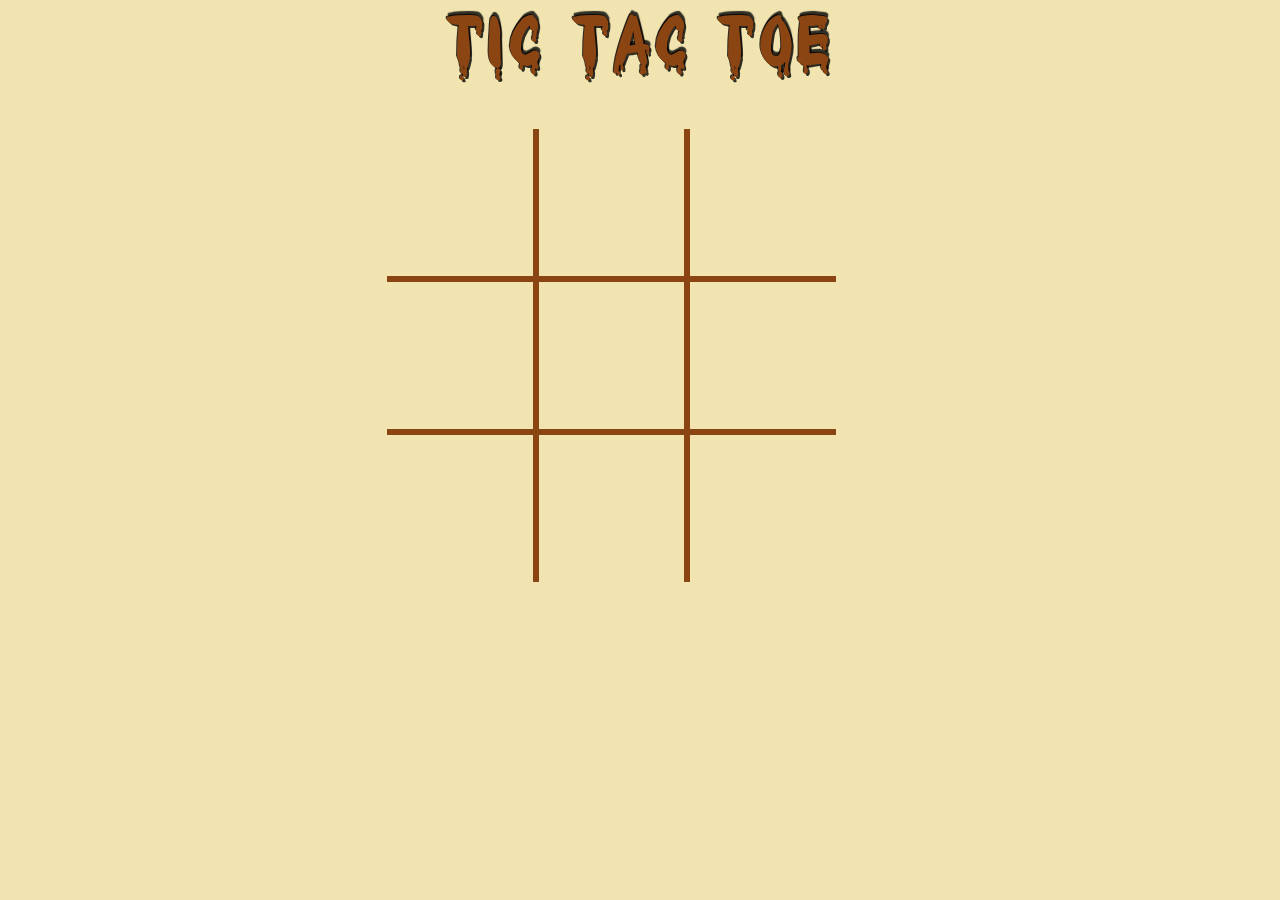
==== tictac.html @ 44abdbf2 "css changes done" ====
<!DOCTYPE html>
<html lang="en">
<head>
  <meta charset="UTF-8">
  <meta name="viewport" content="width=device-width, initial-scale=1.0">
  <meta http-equiv="X-UA-Compatible" content="ie=edge">
  <link href="https://fonts.googleapis.com/css?family=Kaushan+Script" rel="stylesheet">
  <link rel="stylesheet" href="css/style.css">
  <style type="text/css">
  @font-face {
      font-family: "tic tac toe";
    src: url("css/WetPaint.ttf");
  }
  </style>
  <script src = "js/jquery-3.2.1.js"></script>
  <script src = "js/main.js"></script>
  <title>Tic Tac Toe</title>
</head>
<body>

  <h1>Tic Tac Toe</h1>
  <h3 class="result" id = "X" >Winner:Player1</h3>
  <h3 class="result" id = "Y">Winner:Player2</h3>
  <h3 class="result" id = "draw">It's a Draw</h3>
  <div id="game-wrap">

      <div class="row">
          <div class="col col1 col4 col7" id = "one"></div>
          <div class="col col1 col5"id = "two"></div>
          <div class="col col1 col6 col8" id = "three" ></div>
      </div>

      <div class="row">
          <div class="col col2 col4" id = "four"></div>
          <div class="col col2 col5 col7 col8" id = "five"></div>
          <div class="col col2 col6 " id = "six"></div>
      </div>

      <div class="row">
          <div class="col col3 col4 col8" id = "seven"></div>
          <div class="col col3 col5" id = "eight"></div>
          <div class="col col3 col6 col7" id = "nine"></div>
      </div>

  </div>

</body>
</html>
---- css/style.css ----
.row{
    width: 36%;
    height: 150px;
}

/* .row2{
    width: 60%;
    height: 150px;
}

.row3{
    width: 60%;
    height: 150px;
} */
.col{

    width: 32%;
    height: 147px;
    border: 3px solid #8B4513;
    float: left;
    text-align: center;
    font-size: 100px;
    font-style: italic;
    color: #FF7F50;
    font-family: 'Kaushan Script', cursive;
    text-shadow: 2px 2px 0px rgba(0, 0, 0, .8), -1px -1px 0px rgba(0, 0, 0, .8), 1px -4px 1px rgba(0, 0, 0, .8);


}

.col1{
  border-top: none;

}

.col3{
  border-bottom: none;
}

.col4{
  border-left: none;
}

.col6{
  border-right: none;
}



h1{
  font-size: 70px;
  text-align: center;
  color: 	#8B4513;
  font-family: "tic tac toe";
  margin-top: 0;

}
body{
  background:#f1e4b0;
    font-family: 'Kaushan Script', cursive;
      color:#D3C9A2;
    font-size:4em;
    letter-spacing:0.05em;
    text-transform: capitalize;
    text-shadow: 2px 2px 0px rgba(0, 0, 0, .8), -1px -1px 0px rgba(0, 0, 0, .8), 1px -4px 1px rgba(0, 0, 0, .8);
    background-image: url("http://www.psdgraphics.com/file/old-paper-texture.jpg");
}


h3{
  font-size: 20px;
  text-align: center;
  color:white;
  display:none;
  margin-top: 0;
  padding: -20px;
}

/* body{
  background-image: url("https://crawlspacemagazine.files.wordpress.com/2014/04/dark_spots_texture_background_50355_2558x1562.jpg");
} */

#game-wrap{
margin-left:30%;
width:100%;

}
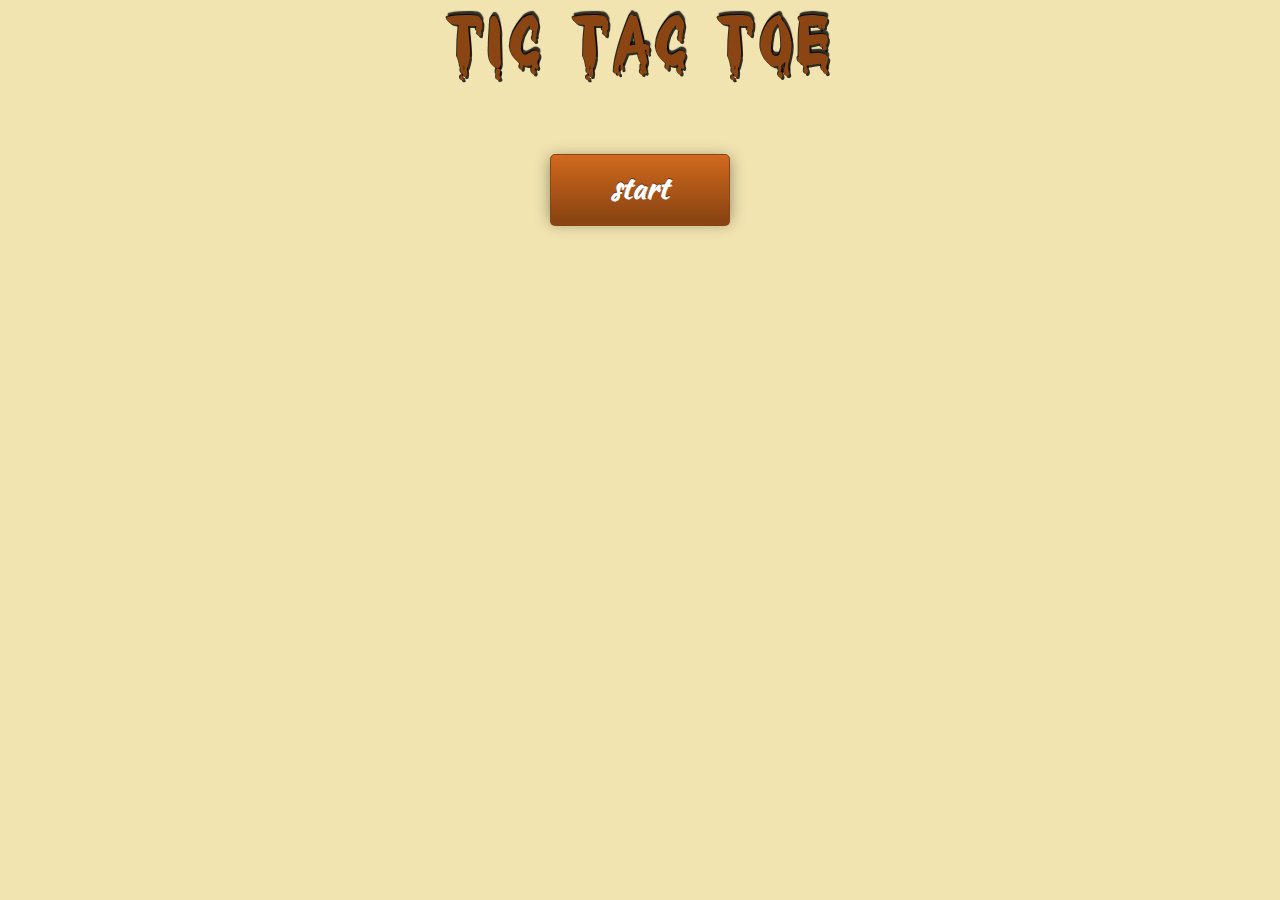
==== commit a5c8ce2b: "buttons and game options added" ====
--- a/tictac.html
+++ b/tictac.html
@@ -19,6 +19,23 @@
 <body>
 
   <h1>Tic Tac Toe</h1>
+
+
+<div class = "gameOptions">
+  <div id = "begin">
+  <button class ="button" id = "start">start</button>
+</div>
+  <div id = "gameType">
+  <button class ="button" id = "single">Single Game Mode</button>
+  <button class ="button" id = "multi">Multi Game Mode</button>
+</div>
+
+<div id = "playerType">
+  <h3>Select Player</h3>
+  <button class ="button" id = "playerOne">Player 1</button>
+  <button class ="button" id = "playerTwo">Player 2</button>
+</div>
+</div>
   <h3 class="result" id = "X" >Winner:Player1</h3>
   <h3 class="result" id = "Y">Winner:Player2</h3>
   <h3 class="result" id = "draw">It's a Draw</h3>
@@ -42,7 +59,10 @@
           <div class="col col3 col6 col7" id = "nine"></div>
       </div>
 
+
   </div>
+
+
 
 </body>
 </html>
--- a/css/style.css
+++ b/css/style.css
@@ -66,9 +66,18 @@
     background-image: url("http://www.psdgraphics.com/file/old-paper-texture.jpg");
 }
 
+h2{
+  font-size: 30px;
+  text-align: center;
+  color:white;
+  display:none;
+  margin-top: 0;
+  padding: -20px;  
+}
+
 
 h3{
-  font-size: 20px;
+  font-size: 30px;
   text-align: center;
   color:white;
   display:none;
@@ -83,5 +92,77 @@
 #game-wrap{
 margin-left:30%;
 width:100%;
+display: none;
 
 }
+
+
+.gameOptions {
+    text-align: center;
+
+}
+
+
+
+.button{
+  display: inline-block;
+    text-decoration: none;
+    color: #fff;
+    font-weight: bold;
+    background-color: #8B4513;
+    padding: 10px 60px;
+    font-size: 30px;
+    font-family: 'Kaushan Script', cursive;
+    border: 1px solid #8B4513;
+    background-image: linear-gradient(bottom, rgb(	139, 69, 19) 0%, rgb(210, 105, 30) 100%);
+    background-image: -o-linear-gradient(bottom, rgb(	139, 69, 19) 0%, rgb(210, 105, 30) 100%);
+    background-image: -moz-linear-gradient(bottom, rgb(	139, 69, 19) 0%, rgb(210, 105, 30) 100%);
+    background-image: -webkit-linear-gradient(bottom, rgb(	139, 69, 19) 0%, rgb(210, 105, 30) 100%);
+    background-image: -ms-linear-gradient(bottom, rgb(	139, 69, 19) 0%, rgb(210, 105, 30) 100%);
+
+    background-image: -webkit-gradient(
+        linear,
+        left bottom,
+        left top,
+        color-stop(0, rgb(	139, 69, 19)),
+        color-stop(1, rgb(210, 105, 30))
+    );
+
+    -webkit-border-radius: 5px;
+-moz-border-radius: 5px;
+border-radius: 5px;
+text-shadow: 0px  -1px 0px rgba(0,0,0,.5);
+text-shadow: x-offset y-offset blur color;
+-webkit-box-shadow: 0px 6px 0px #8B4513;
+-moz-box-shadow: 0px 6px 0px #8B4513;
+box-shadow: 0px 6px 0px #8B4513;
+-webkit-box-shadow: 0px 6px 0px #8B4513, 0px 3px 15px rgba(0,0,0,.4);
+-moz-box-shadow: 0px 6px 0px #8B4513, 0px 3px 15px rgba(0,0,0,.4);
+box-shadow: 0px 6px 0px #8B4513, 0px 3px 15px rgba(0,0,0,.4);
+}
+
+
+.button:hover {
+    background-image: linear-gradient(bottom, rgb(	210, 105, 30) 0%, rgb(	255, 127, 80) 100%);
+    background-image: -o-linear-gradient(bottom, rgb(	210, 105, 30) 0%, rgb(	255, 127, 80) 100%);
+    background-image: -moz-linear-gradient(bottom, rgb(	210, 105, 30) 0%, rgb(	255, 127, 80) 100%);
+    background-image: -webkit-linear-gradient(bottom, rgb(	210, 105, 30) 0%, rgb(	255, 127, 80) 100%);
+    background-image: -ms-linear-gradient(bottom, rgb(	210, 105, 30) 0%, rgb(	255, 127, 80) 100%);
+
+    background-image: -webkit-gradient(
+        linear,
+        left bottom,
+        left top,
+        color-stop(0, rgb(	210, 105, 30)),
+        color-stop(1, rgb(	255, 127, 80))
+    );
+}
+
+
+#gameType{
+  display: none;
+}
+
+#playerType{
+  display: none;
+}
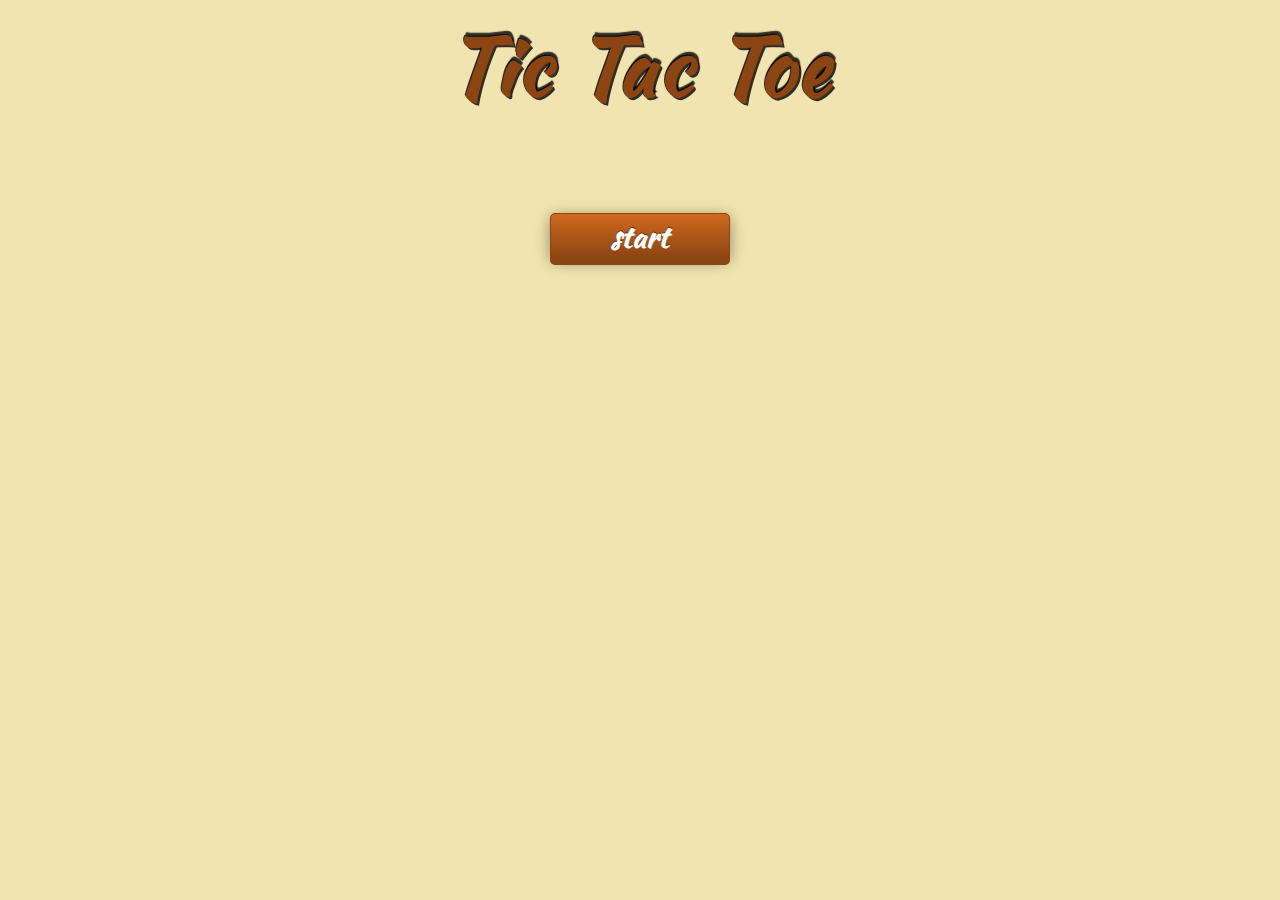
==== commit 0c8a655f: "restart button working fine" ====
--- a/tictac.html
+++ b/tictac.html
@@ -6,12 +6,7 @@
   <meta http-equiv="X-UA-Compatible" content="ie=edge">
   <link href="https://fonts.googleapis.com/css?family=Kaushan+Script" rel="stylesheet">
   <link rel="stylesheet" href="css/style.css">
-  <style type="text/css">
-  @font-face {
-      font-family: "tic tac toe";
-    src: url("css/WetPaint.ttf");
-  }
-  </style>
+
   <script src = "js/jquery-3.2.1.js"></script>
   <script src = "js/main.js"></script>
   <title>Tic Tac Toe</title>
@@ -34,7 +29,12 @@
   <h3>Select Player</h3>
   <button class ="button" id = "playerOne">Player 1</button>
   <button class ="button" id = "playerTwo">Player 2</button>
+
 </div>
+<div id = "reset">
+  <button class = "button" id ="restart">Restart</button>
+</div>
+
 </div>
   <h3 class="result" id = "X" >Winner:Player1</h3>
   <h3 class="result" id = "Y">Winner:Player2</h3>
--- a/css/style.css
+++ b/css/style.css
@@ -48,11 +48,12 @@
 
 
 h1{
-  font-size: 70px;
+  font-size: 80px;
   text-align: center;
   color: 	#8B4513;
-  font-family: "tic tac toe";
+  font-family: 'Kaushan Script', cursive;
   margin-top: 0;
+  padding: 0:
 
 }
 body{
@@ -72,7 +73,7 @@
   color:white;
   display:none;
   margin-top: 0;
-  padding: -20px;  
+  padding: -20px;
 }
 
 
@@ -105,12 +106,13 @@
 
 
 .button{
+
   display: inline-block;
     text-decoration: none;
     color: #fff;
     font-weight: bold;
     background-color: #8B4513;
-    padding: 10px 60px;
+    padding: 0px 60px;
     font-size: 30px;
     font-family: 'Kaushan Script', cursive;
     border: 1px solid #8B4513;
@@ -166,3 +168,17 @@
 #playerType{
   display: none;
 }
+
+
+#reset{
+  margin: -80px 0 0 -40px;
+
+}
+
+#restart{
+  display: none;
+  padding: 0 40px;
+  font-size: 10px;
+
+
+}
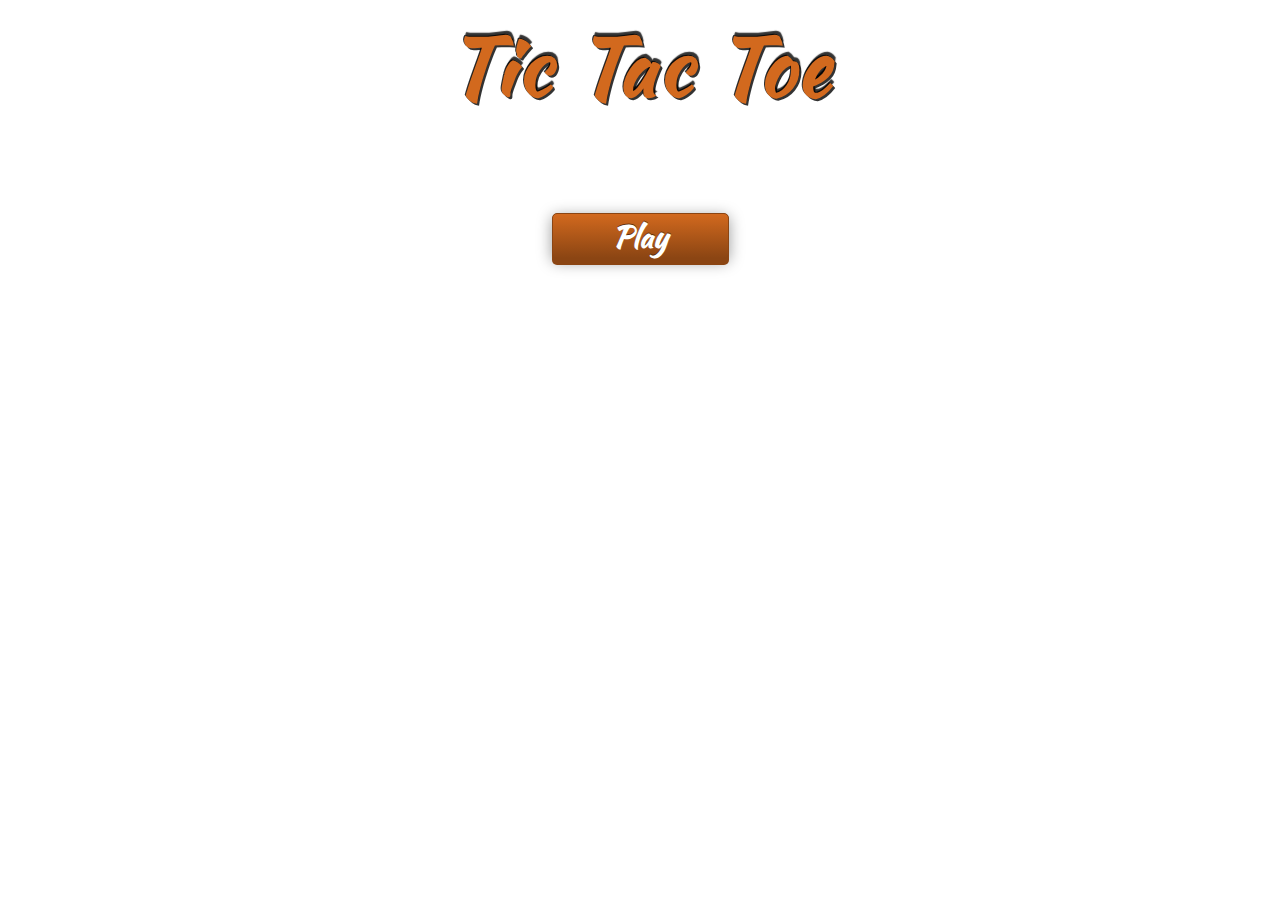
==== commit 4698cfc3: "working version with basic AI" ====
--- a/tictac.html
+++ b/tictac.html
@@ -18,11 +18,11 @@
 
 <div class = "gameOptions">
   <div id = "begin">
-  <button class ="button" id = "start">start</button>
+  <button class ="button" id = "start">Play</button>
 </div>
   <div id = "gameType">
-  <button class ="button" id = "single">Single Game Mode</button>
-  <button class ="button" id = "multi">Multi Game Mode</button>
+  <button class ="button" id = "single">Single Player Mode</button>
+  <button class ="button" id = "multi">Multi Player Mode</button>
 </div>
 
 <div id = "playerType">
@@ -36,27 +36,32 @@
 </div>
 
 </div>
+<div class =  "winCount">
+  <div id = "player1Win"></div>
+
+<div id = "player2Win"></div>
+</div>
   <h3 class="result" id = "X" >Winner:Player1</h3>
   <h3 class="result" id = "Y">Winner:Player2</h3>
   <h3 class="result" id = "draw">It's a Draw</h3>
   <div id="game-wrap">
 
       <div class="row">
-          <div class="col col1 col4 col7" id = "one"></div>
-          <div class="col col1 col5"id = "two"></div>
-          <div class="col col1 col6 col8" id = "three" ></div>
+          <div class="col col1 col4 col7" id = "id1"></div>
+          <div class="col col1 col5"id = "id2"></div>
+          <div class="col col1 col6 col8" id = "id3" ></div>
       </div>
 
       <div class="row">
-          <div class="col col2 col4" id = "four"></div>
-          <div class="col col2 col5 col7 col8" id = "five"></div>
-          <div class="col col2 col6 " id = "six"></div>
+          <div class="col col2 col4" id = "id4"></div>
+          <div class="col col2 col5 col7 col8" id = "id5"></div>
+          <div class="col col2 col6 " id = "id6"></div>
       </div>
 
       <div class="row">
-          <div class="col col3 col4 col8" id = "seven"></div>
-          <div class="col col3 col5" id = "eight"></div>
-          <div class="col col3 col6 col7" id = "nine"></div>
+          <div class="col col3 col4 col8" id = "id7"></div>
+          <div class="col col3 col5" id = "id8"></div>
+          <div class="col col3 col6 col7" id = "id9"></div>
       </div>
 
 
@@ -64,5 +69,7 @@
 
 
 
+
+
 </body>
 </html>
--- a/css/style.css
+++ b/css/style.css
@@ -3,15 +3,7 @@
     height: 150px;
 }
 
-/* .row2{
-    width: 60%;
-    height: 150px;
-}
 
-.row3{
-    width: 60%;
-    height: 150px;
-} */
 .col{
 
     width: 32%;
@@ -21,9 +13,11 @@
     text-align: center;
     font-size: 100px;
     font-style: italic;
-    color: #FF7F50;
+    color:black;
+    /* color: #FF7F50; */
     font-family: 'Kaushan Script', cursive;
     text-shadow: 2px 2px 0px rgba(0, 0, 0, .8), -1px -1px 0px rgba(0, 0, 0, .8), 1px -4px 1px rgba(0, 0, 0, .8);
+    
 
 
 }
@@ -50,14 +44,15 @@
 h1{
   font-size: 80px;
   text-align: center;
-  color: 	#8B4513;
+  color: 	#D2691E;
+
   font-family: 'Kaushan Script', cursive;
   margin-top: 0;
-  padding: 0:
+  padding: -30px:
 
 }
 body{
-  background:#f1e4b0;
+  /* background:#f1e4b0; */
     font-family: 'Kaushan Script', cursive;
       color:#D3C9A2;
     font-size:4em;
@@ -65,10 +60,17 @@
     text-transform: capitalize;
     text-shadow: 2px 2px 0px rgba(0, 0, 0, .8), -1px -1px 0px rgba(0, 0, 0, .8), 1px -4px 1px rgba(0, 0, 0, .8);
     background-image: url("http://www.psdgraphics.com/file/old-paper-texture.jpg");
+    /* background-image: url("https://ak1.picdn.net/shutterstock/videos/16917631/thumb/1.jpg"); */
+
+    background-repeat: no-repeat;
+    background-size: cover;
+
+
+
 }
 
 h2{
-  font-size: 30px;
+  font-size: 20px;
   text-align: center;
   color:white;
   display:none;
@@ -86,9 +88,6 @@
   padding: -20px;
 }
 
-/* body{
-  background-image: url("https://crawlspacemagazine.files.wordpress.com/2014/04/dark_spots_texture_background_50355_2558x1562.jpg");
-} */
 
 #game-wrap{
 margin-left:30%;
@@ -100,6 +99,7 @@
 
 .gameOptions {
     text-align: center;
+    padding: -20px 0 0 0;
 
 }
 
@@ -182,3 +182,16 @@
 
 
 }
+
+#player1Win{
+  font-size:25px;
+  width: 30%;
+  height: 60%;
+
+}
+
+#player2Win{
+  font-size:25px;
+  width: 30%;
+  height: 60%;
+}
